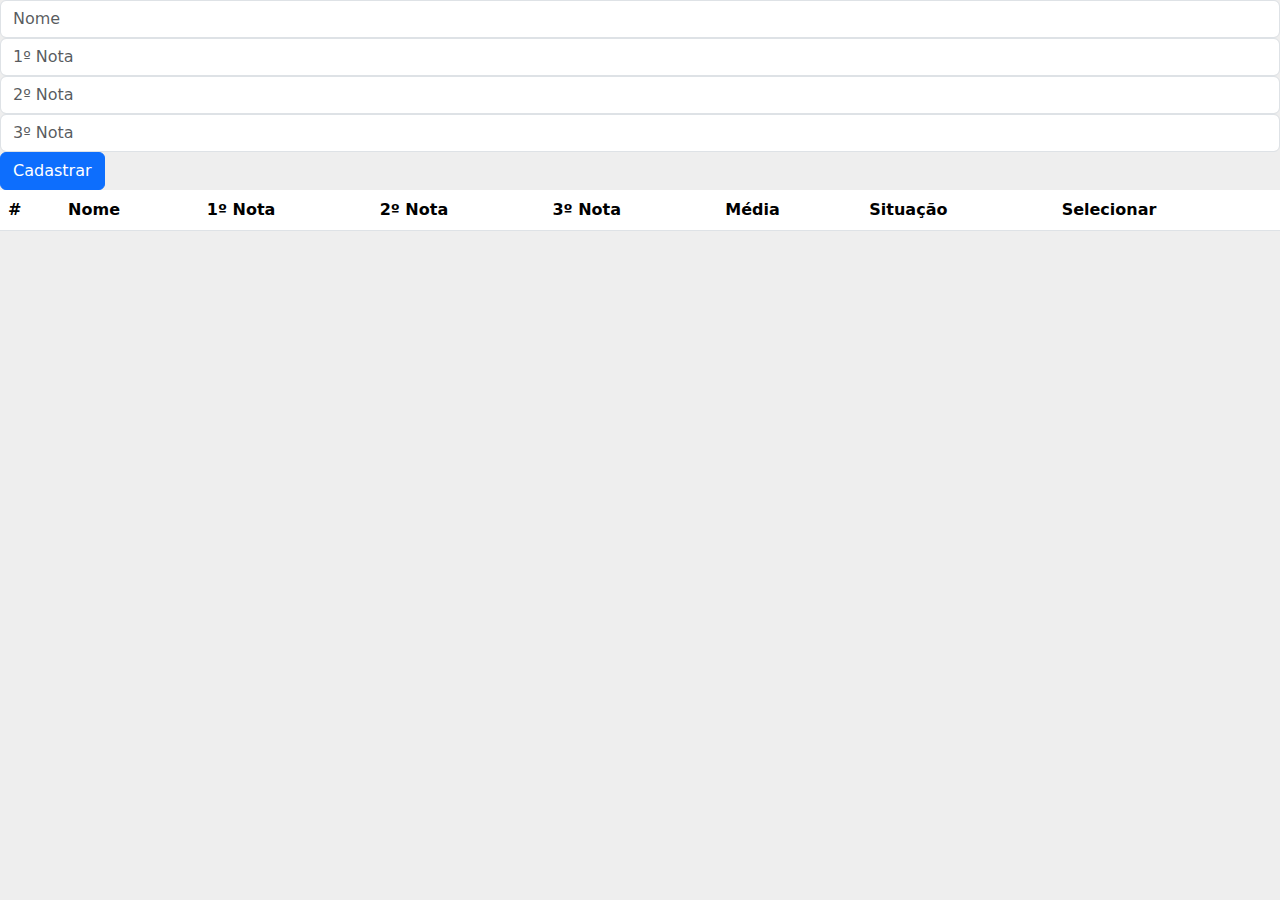
==== cadastrar_padaria.html @ e544c70f "UPDATE" ====
<!DOCTYPE html>
<html lang="pt-br">
<head>
    <meta charset="UTF-8">
    <meta name="viewport" content="width=device-width, initial-scale=1.0">
    <link href="https://cdn.jsdelivr.net/npm/bootstrap@5.3.1/dist/css/bootstrap.min.css" rel="stylesheet" crossorigin="anonymous">
    <link rel="stylesheet" href="style.css">
    
    <title>Cadastrar_Padaria</title>
    
</head>
<body>
    <form>
        
        <input type="text" id="nome" placeholder="Nome" class="form-control">
        <input type="text" id="nota1" placeholder="1º Nota" class="form-control">
        <input type="text" id="nota2" placeholder="2º Nota" class="form-control">
        <input type="text" id="nota3" placeholder="3º Nota" class="form-control">
        
        <input type="button" value="Cadastrar" id="cadastrar" class="btn btn-primary">
        <input type="button" value="Alterar" id="alterar" class="btn btn-warning visually-hidden">
        <input type="button" value="Remover" id="remover" class="btn btn-danger visually-hidden">
        <input type="button" value="Cancelar" id="cancelar" class="btn btn-secondary visually-hidden">
    </form>

    <table class="table">
        <thead>
            <tr>
                <th>#</th>
                <th>Nome</th>
                <th>1º Nota</th>
                <th>2º Nota</th>
                <th>3º Nota</th>
                <th>Média</th>
                <th>Situação</th>
                <th>Selecionar</th>
            </tr>
        </thead>
        <tbody>

        </tbody>
    </table>
</body>
</html>
---- style.css ----
*{
    margin: 0;
padding: 0;
box-sizing: border-box;
}
body{
    background-color: #eee;
}
nav{
    background-color: #eee;
    border-bottom: #ccc 1px solid;
    padding: 10px 0;
    width: 100%;
    position: fixed;
}
nav a{
    text-decoration: none;
    color: #222;
    padding: 1em;
    font-size: 1.5em;
    font-weight: 600;
}
nav li{
    list-style-type: none;
    display: inline;
}
.banner{
    text-align: center;
}
nav img{
    
    margin-top: 10px;
}
.banner img{
    width: 90%;
}
h3{
    padding-top: 80px;
}
.produto{
    padding: 10px;
    transition: .1s;
}
.produto:hover{
    background-color: gold;
    transition: .1s;
}
.img-produto{
    width: 100%;
}
.nome-produto{
    font-size: 1.5em;
    font-weight: 600;
    padding: 8px 0;
}
.preco{
    padding: 5px 0 ;
    font-weight: 700;
}
.descricao{
    line-height: 1;
}
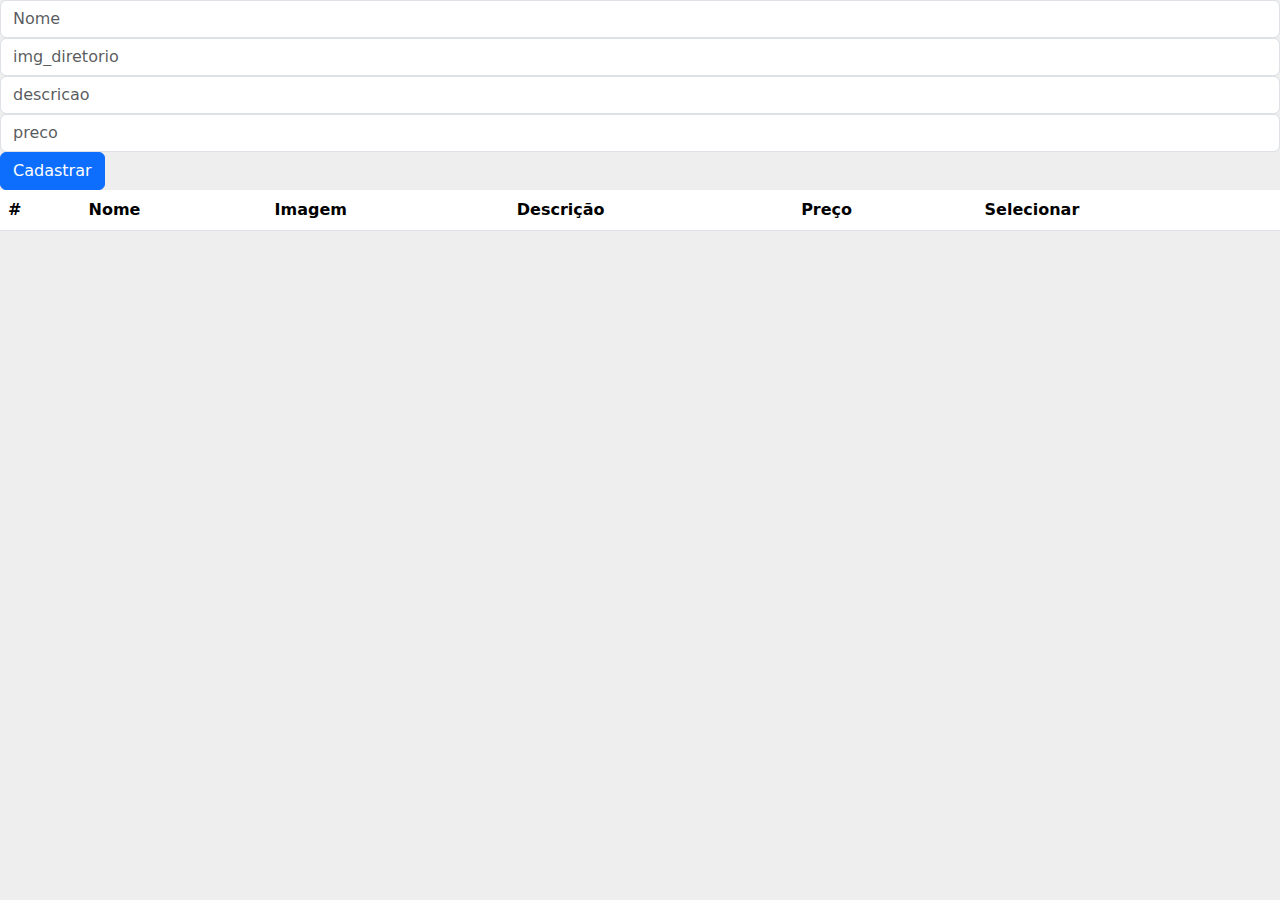
==== commit 0bb6931d: "update" ====
--- a/cadastrar_padaria.html
+++ b/cadastrar_padaria.html
@@ -13,9 +13,10 @@
     <form>
         
         <input type="text" id="nome" placeholder="Nome" class="form-control">
-        <input type="text" id="nota1" placeholder="1º Nota" class="form-control">
-        <input type="text" id="nota2" placeholder="2º Nota" class="form-control">
-        <input type="text" id="nota3" placeholder="3º Nota" class="form-control">
+        <input type="text" id="img_diretorio" placeholder="img_diretorio" class="form-control">
+        <input type="text" id="descricao" placeholder="descricao" class="form-control">
+        <input type="text" id="preco" placeholder="preco" class="form-control">
+        
         
         <input type="button" value="Cadastrar" id="cadastrar" class="btn btn-primary">
         <input type="button" value="Alterar" id="alterar" class="btn btn-warning visually-hidden">
@@ -28,11 +29,9 @@
             <tr>
                 <th>#</th>
                 <th>Nome</th>
-                <th>1º Nota</th>
-                <th>2º Nota</th>
-                <th>3º Nota</th>
-                <th>Média</th>
-                <th>Situação</th>
+                <th>Imagem</th>
+                <th>Descrição</th>
+                <th>Preço</th>
                 <th>Selecionar</th>
             </tr>
         </thead>
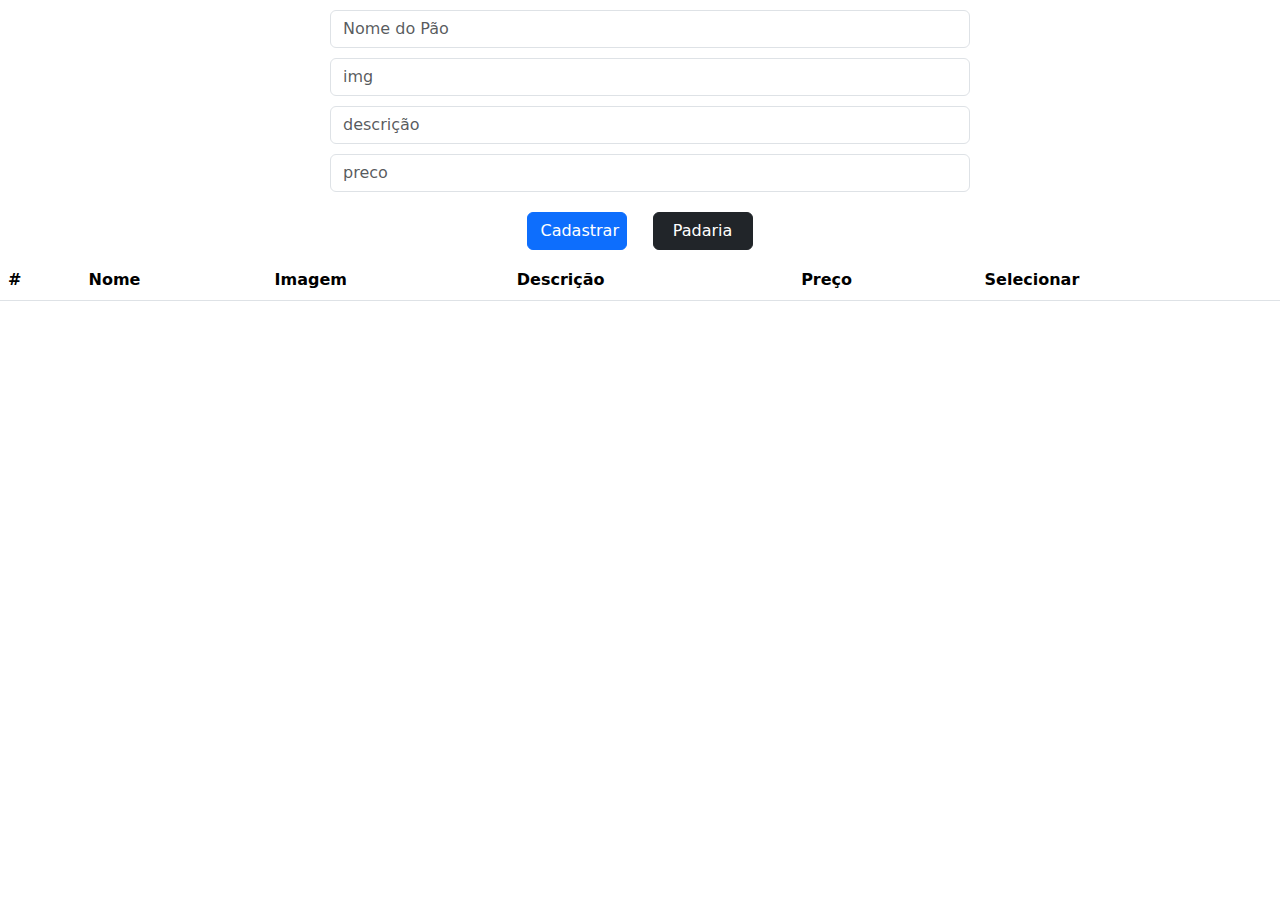
==== commit 3796add9: "update" ====
--- a/cadastrar_padaria.html
+++ b/cadastrar_padaria.html
@@ -4,7 +4,15 @@
     <meta charset="UTF-8">
     <meta name="viewport" content="width=device-width, initial-scale=1.0">
     <link href="https://cdn.jsdelivr.net/npm/bootstrap@5.3.1/dist/css/bootstrap.min.css" rel="stylesheet" crossorigin="anonymous">
-    <link rel="stylesheet" href="style.css">
+    
+    <link rel="stylesheet" href="css/cadastrar.css">
+    <script src="/js cadastrar/variaveis.js" defer></script>
+    <script src="/js cadastrar/funcoesglobais.js" defer></script>
+    <script src="js cadastrar/selecionar.js" defer></script>
+    <script src="js cadastrar/listarcadastro.js" defer></script>
+    <script src="js cadastrar/cadastrar.js" defer></script>
+
+    <script src="js cadastrar/remover.js" defer></script>
     
     <title>Cadastrar_Padaria</title>
     
@@ -12,9 +20,10 @@
 <body>
     <form>
         
-        <input type="text" id="nome" placeholder="Nome" class="form-control">
-        <input type="text" id="img_diretorio" placeholder="img_diretorio" class="form-control">
-        <input type="text" id="descricao" placeholder="descricao" class="form-control">
+        <input type="text" id="id" class="hidden">
+        <input type="text" id="nome" placeholder="Nome do Pão" class="form-control">
+        <input type="text" id="img" placeholder="img" class="form-control">
+        <input type="text" id="desc" placeholder="descrição" class="form-control">
         <input type="text" id="preco" placeholder="preco" class="form-control">
         
         
@@ -22,6 +31,7 @@
         <input type="button" value="Alterar" id="alterar" class="btn btn-warning visually-hidden">
         <input type="button" value="Remover" id="remover" class="btn btn-danger visually-hidden">
         <input type="button" value="Cancelar" id="cancelar" class="btn btn-secondary visually-hidden">
+        <input type="button" value="Padaria" id="padaria" class="btn btn-dark">
     </form>
 
     <table class="table">
--- a/css/cadastrar.css
+++ b/css/cadastrar.css
@@ -0,0 +1,17 @@
+form{
+    width: 50%;
+    margin: auto;
+    text-align: center;
+}
+
+input{
+    margin: 10px;
+}
+
+.btn{
+    width: 100px;
+}
+
+.hidden{
+    display: none;
+}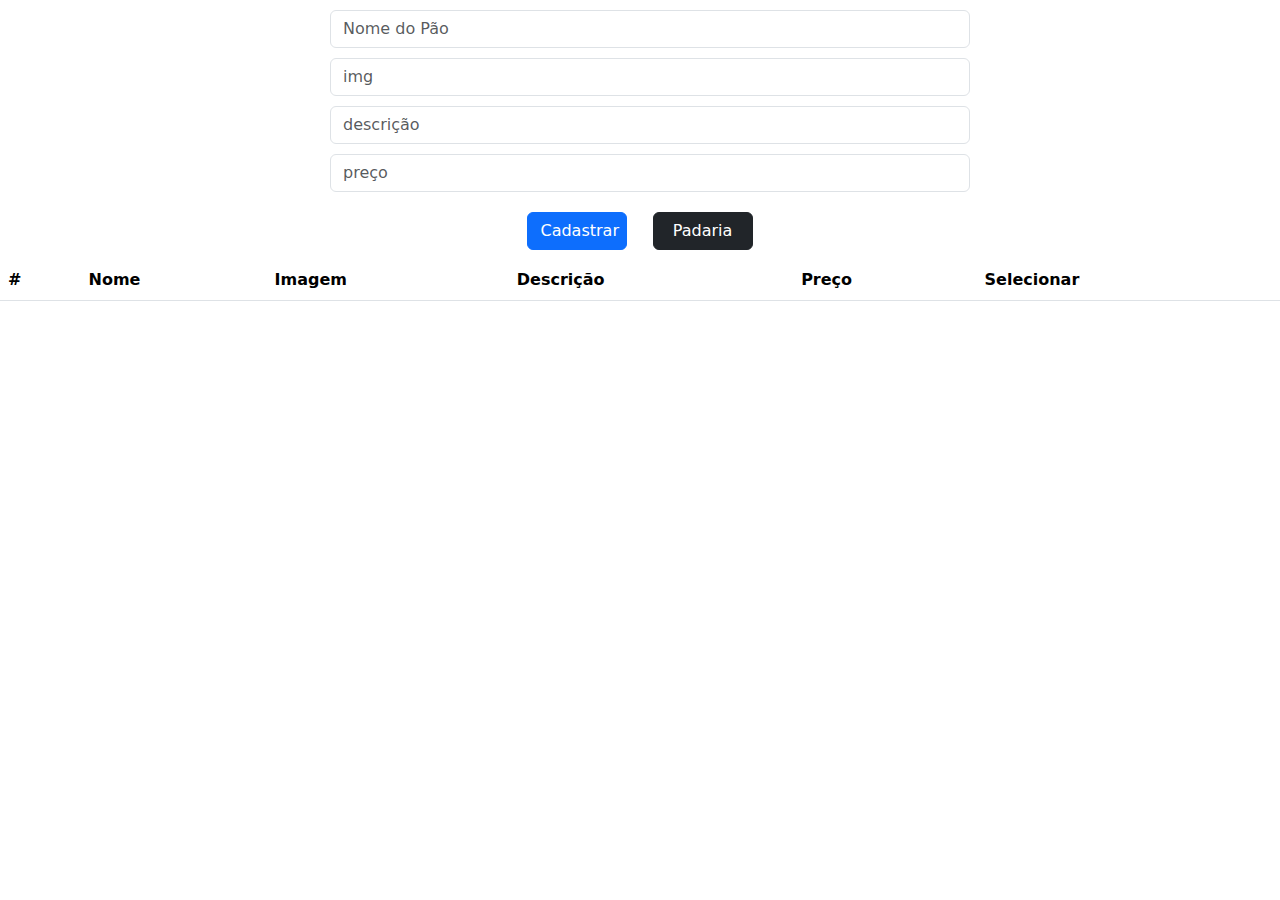
==== commit cd6804fe: "update" ====
--- a/cadastrar_padaria.html
+++ b/cadastrar_padaria.html
@@ -8,10 +8,10 @@
     <link rel="stylesheet" href="css/cadastrar.css">
     <script src="/js cadastrar/variaveis.js" defer></script>
     <script src="/js cadastrar/funcoesglobais.js" defer></script>
+    <script src="js cadastrar/listarcadastro.js" defer></script>
     <script src="js cadastrar/selecionar.js" defer></script>
-    <script src="js cadastrar/listarcadastro.js" defer></script>
     <script src="js cadastrar/cadastrar.js" defer></script>
-
+    <script src="js cadastrar/alterar.js" defer></script>
     <script src="js cadastrar/remover.js" defer></script>
     
     <title>Cadastrar_Padaria</title>
@@ -23,8 +23,8 @@
         <input type="text" id="id" class="hidden">
         <input type="text" id="nome" placeholder="Nome do Pão" class="form-control">
         <input type="text" id="img" placeholder="img" class="form-control">
-        <input type="text" id="desc" placeholder="descrição" class="form-control">
-        <input type="text" id="preco" placeholder="preco" class="form-control">
+        <input type="text" id="descricao" placeholder="descrição" class="form-control">
+        <input type="text" id="preco" placeholder="preço" class="form-control">
         
         
         <input type="button" value="Cadastrar" id="cadastrar" class="btn btn-primary">
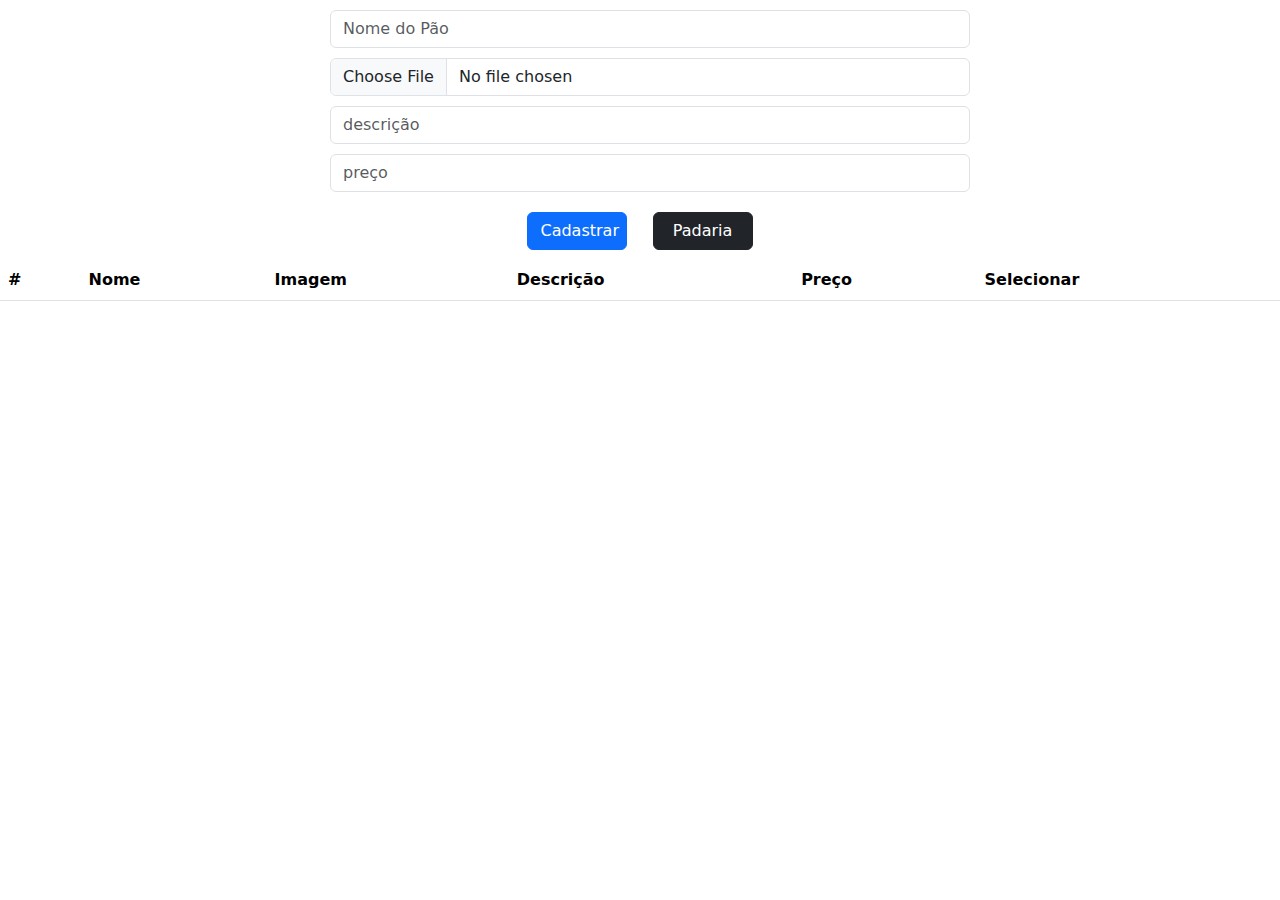
==== commit 60d1a14d: "update" ====
--- a/cadastrar_padaria.html
+++ b/cadastrar_padaria.html
@@ -8,7 +8,7 @@
     <link rel="stylesheet" href="css/cadastrar.css">
     <script src="/js cadastrar/variaveis.js" defer></script>
     <script src="/js cadastrar/funcoesglobais.js" defer></script>
-    <script src="js cadastrar/listarcadastro.js" defer></script>
+    <script src="js cadastrar/preenchertabela.js" defer></script>
     <script src="js cadastrar/selecionar.js" defer></script>
     <script src="js cadastrar/cadastrar.js" defer></script>
     <script src="js cadastrar/alterar.js" defer></script>
@@ -18,16 +18,16 @@
     
 </head>
 <body>
-    <form>
+    <form enctype="multipart/form-data">
         
-        <input type="text" id="id" class="hidden">
-        <input type="text" id="nome" placeholder="Nome do Pão" class="form-control">
-        <input type="text" id="img" placeholder="img" class="form-control">
-        <input type="text" id="descricao" placeholder="descrição" class="form-control">
-        <input type="text" id="preco" placeholder="preço" class="form-control">
+        <!-- <input type="text" id="id" class="hidden"> -->
+        <input type="text" id="nome" name="nome" placeholder="Nome do Pão" class="form-control">
+        <input type="file" id="img" name="img" class="form-control">
+        <input type="text" id="descricao" name="descricao" placeholder="descrição" class="form-control">
+        <input type="text" id="preco" name="preco" placeholder="preço" class="form-control">
         
         
-        <input type="button" value="Cadastrar" id="cadastrar" class="btn btn-primary">
+        <input type="submit" value="Cadastrar" id="cadastrar" class="btn btn-primary">
         <input type="button" value="Alterar" id="alterar" class="btn btn-warning visually-hidden">
         <input type="button" value="Remover" id="remover" class="btn btn-danger visually-hidden">
         <input type="button" value="Cancelar" id="cancelar" class="btn btn-secondary visually-hidden">
